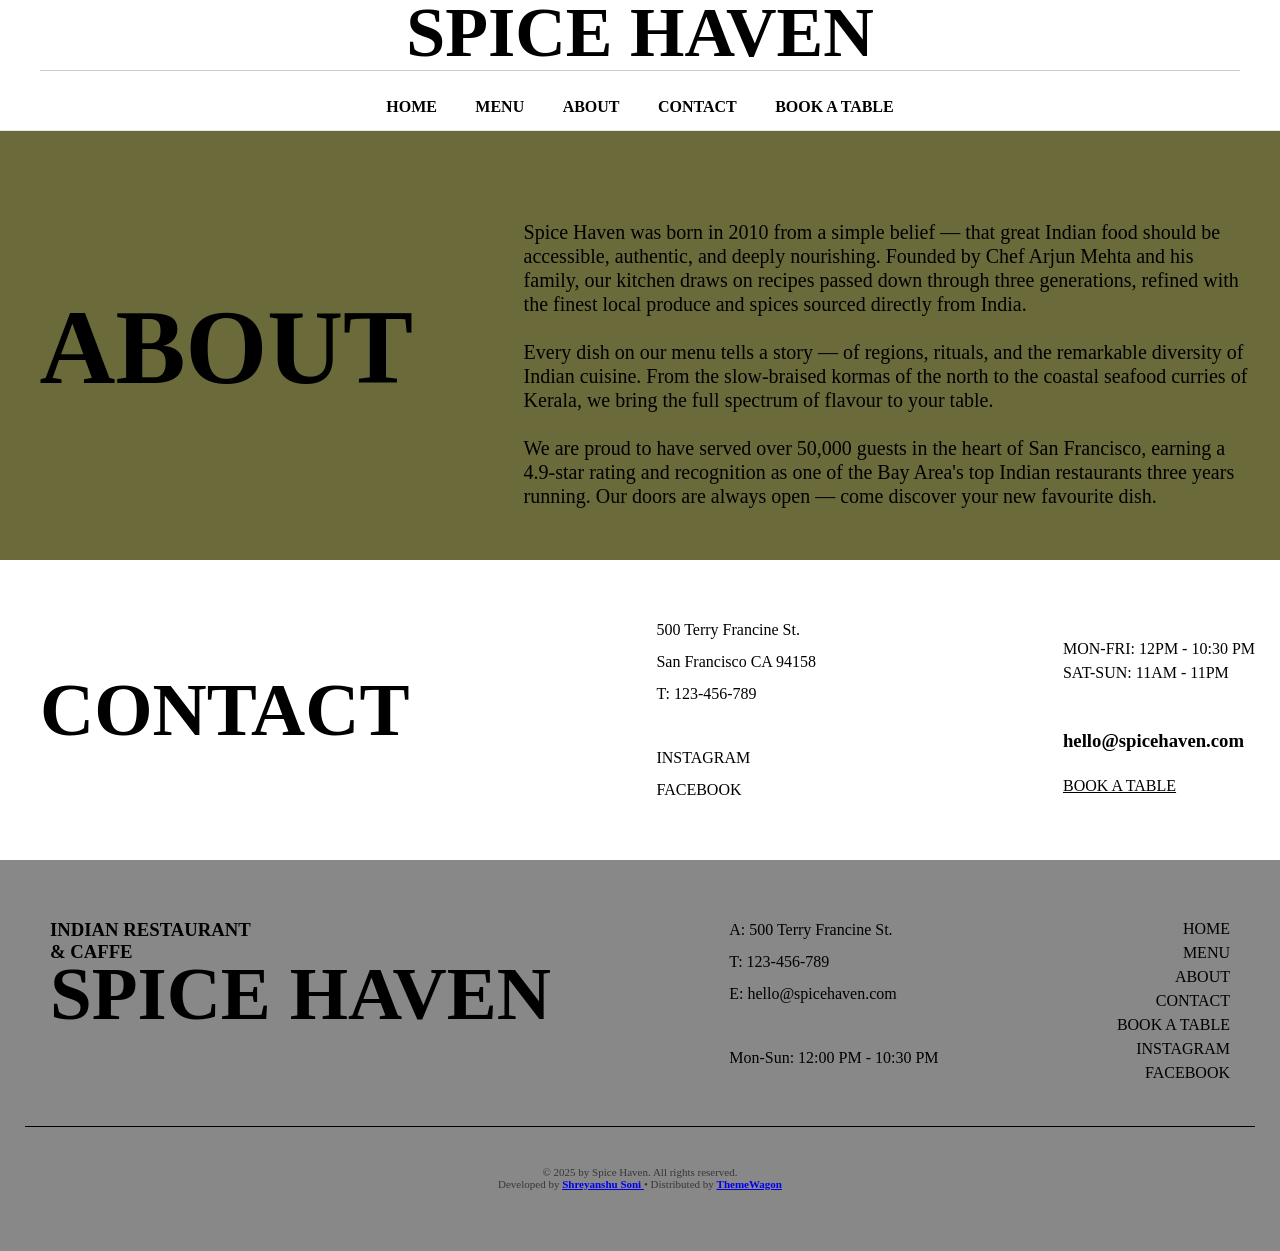
==== about.html @ 0c48a718 "Restauranr Website" ====
<!DOCTYPE html>
<html lang="en">

<head>
    <meta charset="UTF-8">
    <meta name="viewport" content="width=device-width, initial-scale=1.0">
    <title> About — Spice Haven </title>
    <link rel="stylesheet" href="css/about.css">
    <link rel="icon" type="image/png" href="../its_logo.png">

</head>

<body>
    <header class="navbar">

        <div class="logo">
            <h1>SPICE HAVEN</h1>
        </div>
        <hr class="divider">
        <nav class="navigation">
            <a href="index.html">HOME</a>
            <a href="menu.html">MENU</a>
            <a  href="about.html#about">ABOUT</a>
            <a href="about.html#contact">CONTACT</a>
            <a href="book_table.html">BOOK A TABLE</a>
        </nav>
    </header>

    <div class="hero" id="about">
        <section class="inner-hero">
            <div class="title">
                <h1 class="hero-title">
                    ABOUT
                </h1>
            </div>

            <div class="paragraph">
                <P>Spice Haven was born in 2010 from a simple belief — that great Indian food should be accessible,
                    authentic, and deeply nourishing. Founded by Chef Arjun Mehta and his family, our kitchen draws on
                    recipes passed down through three generations, refined with the finest local produce and spices
                    sourced directly from India.
<br>
<br>
                    Every dish on our menu tells a story — of regions, rituals, and the remarkable diversity of Indian
                    cuisine. From the slow-braised kormas of the north to the coastal seafood curries of Kerala, we
                    bring the full spectrum of flavour to your table.
<br>
<br>
                    We are proud to have served over 50,000 guests in the heart of San Francisco, earning a 4.9-star
                    rating and recognition as one of the Bay Area's top Indian restaurants three years running. Our
                    doors are always open — come discover your new favourite dish.</P>
            </div>



        </section>


    </div>


    <section id="contact" class="contact">
        <div class="contact-left">
            <h1>
                CONTACT
            </h1>
        </div>

        <div class="contact-middle">
            500 Terry Francine St.
            <br>
            San Francisco CA 94158
            <br>
            T: 123-456-789

            <br>
            <br>
            <a href="#">INSTAGRAM</a>
            <a href="#">FACEBOOK</a>

        </div>
        <div class="contact-right">
            MON-FRI: 12PM - 10:30 PM<BR>
            SAT-SUN: 11AM - 11PM
            <BR>
            <BR>


            <h3>hello@spicehaven.com</h3>
            <a href="book_table.html">BOOK A TABLE</a>

        </div>

    </section>




    <footer class="footer">
        <div class="footer-main">
            <div class="footer-left">
                <h3>
                    INDIAN RESTAURANT<BR>
                    & CAFFE
                </h3>
                <h1>SPICE HAVEN</h1>
            </div>
            <div class="footer-middle">
                A: 500 Terry Francine St.
                <br>
                T: 123-456-789
                <br>
                E: hello@spicehaven.com
                <br>
                <br>
                Mon-Sun: 12:00 PM - 10:30 PM

            </div>
            <div class="footer-right">
                <a href="home.html">HOME</a>
                <a href="menu.html">MENU</a>
                <a href="about.html">ABOUT</a>
                <a href="contact.html">CONTACT</a>
                <a href="book_table.html">BOOK A TABLE</a>
                <a href="#">INSTAGRAM</a>
                <a href="#">FACEBOOK</a>
            </div>
            <div class="line">
                <hr>
            </div>
            <div class="about-developer">
                <p>
                    © 2025 by Spice Haven. All rights reserved.
                    <br>
                    Developed by
                    <a style="font-weight: bold;" href="#" target="_blank">Shreyanshu Soni
                    </a>
                    • Distributed by
                    <a style="font-weight: bold;" href="https://themewagon.com" target="_blank">ThemeWagon</a>
                </p>
            </div>
        </div>

    </footer>

</body>

</html>
---- css/about.css ----
body {
    margin: 0;
    padding: 0;
    overflow-x: hidden;
}

.navbar {
    position: fixed;
    top: 0;
    left: 0;
    width: 100%;
    background-color: white;

    display: flex;
    align-items: center;
    justify-content: center;
    flex-direction: column;
    padding: 15px 40px;
    box-sizing: border-box;
    z-index: 1000;

    border-bottom: 1px solid rgba(0, 0, 0, 0.09);
    /* border: 2px solid red; */


}
html{
    scroll-behavior: smooth;
}

.navigation {
    display: flex;
    /* border: 2px solid red; */
    gap: 30px;
    margin-top: 20px;
    flex-wrap: wrap;
    gap: clamp(14px, 3vw, 44px);
    /* position: fixed; */
    justify-content: center;
    align-items: center;
}

.navigation a {
    text-decoration: none;
    color: black;
    font-weight: bold;
    line-height: 1;
    /* border: 2px solid red; */

}

.navigation a:hover{
    color: #888888;
    text-decoration: underline;
}

.divider {
    width: 100%;
    border: none;
    border-top: 1px solid rgba(0, 0, 0, 0.2);
    margin-top: 20px;
}

.logo {


    /* border: 1px solid rgba(0, 0, 0, 0.09); */
    display: flex;
    align-items: center;
    justify-content: center;
    line-height: 5px;
}

.logo h1 {
    margin: 0;
    font-size: 70px;
    margin: 15px;


}

.hr {
    color: black;
}


.hero {
    margin-top: 100px;
    /* border: 2px solid red; */
    height: 400px;
    width: 100%;

    background-color: #6a6a3a;
    position: relative;
    background-position: center;
    background-size: cover;

    display: flex;
    flex-direction: column;
    align-items: center;
    /* justify-content: flex-start; */
    /* background: linear-gradient(rgba(0, 0, 0, 0.6), rgba(0, 0, 0, 0)) center center / cover no-repeat, url(../images/hero.webp); */
    padding: 0px 0px 60px clamp(28px, 7vw, 100px);
    overflow: hidden;

}

.inner-hero {
    /* border: 2px solid white; */
    display: flex;
    width: 100%;
    /* max-width: 680px; */
    
    margin: 100px auto auto 0;
    margin-left: -50px;
}
.title{
    /* border: 2px solid red ; */
    width: 40%;
    color: black;
    /* width: 100%; */
    font-size: 70px;
    font-weight: 500;
    /* line-height: 1; */
    /* letter-spacing: 1px; */
    /* margin-top: 22px; */
    align-items: start;
}
.paragraph{
    /* border: 2px solid green; */
    margin-right: 70px;
    width: 60%;
    display: flex;
    justify-content: center;
    align-items: center;
    font-size: 20px;
    line-height: 1.2;
}

.contact{
    display: flex;
    justify-content: space-between;
    align-items: center;
    height: 300px;
}

.contact-left{
    /* border: 2px solid green; */
    padding-left: 40px;

}
.contact-left h1{
    font-size: 75px;
    /* margin-top: -30px; */
}
.contact-middle{
    /* border: 2px solid red; */
    display: flex;
    flex-direction: column;
    /* justify-content: center; */
    /* align-items: center; */
    line-height: 2;
}
.contact-middle a{
        color: black;
    /* display: flex; */
    text-decoration: solid;
    

    /* text-align:center; */
}
.contact-right{
    display: flex;
    flex-direction: column;
    line-height: 1.5;
    margin-top: 15px;
    margin-right: 25px;
}
.contact-right a{
    color: black;
    display: flex;
    /* text-decoration: none; */
    flex-direction: column;
    /* justify-content: flex-end; */
    /* text-align: right; */
    
}

#contact,
#about{
    scroll-margin-top: 100px;
}


.footer-main{
    background-color: #888888;
    display: flex;
    align-items: center;
    justify-content: space-between;
    /* height: 400px; */
    flex-wrap: wrap;
    padding: 40px 25px;
    gap: 30px ;
}
.footer-left{
    /* border: 2px solid green; */
    padding-left: 25px;

}
.footer-left h1{
    font-size: 75px;
    margin-top: -30px;
}
.footer-middle{
    /* border: 2px solid red; */
    display: flex;
    justify-content: center;
    align-items: center;
    line-height: 2;
}
.footer-right{
    display: flex;
    flex-direction: column;
    line-height: 1.5;
    margin-top: 15px;
    margin-right: 25px;
}
.footer-right a{
    color: black;
    display: flex;
    text-decoration: none;
    flex-direction: column;
    justify-content: flex-end;
    text-align: right;
    
}
.line{
    width: 100%;
    /* margin-top: auto; */
}

.line hr{
    border: none;
    height: 1px;
    background-color: black;
    width: 100%;
}
.about-developer{
    width: 100%;
    font-size: 11px;
    color: rgba(0,0,0,0.6);
    text-align: center;
    margin-top: -10px;
    padding-bottom: 10px;
}
.footer{
    background-color: #888888;
}
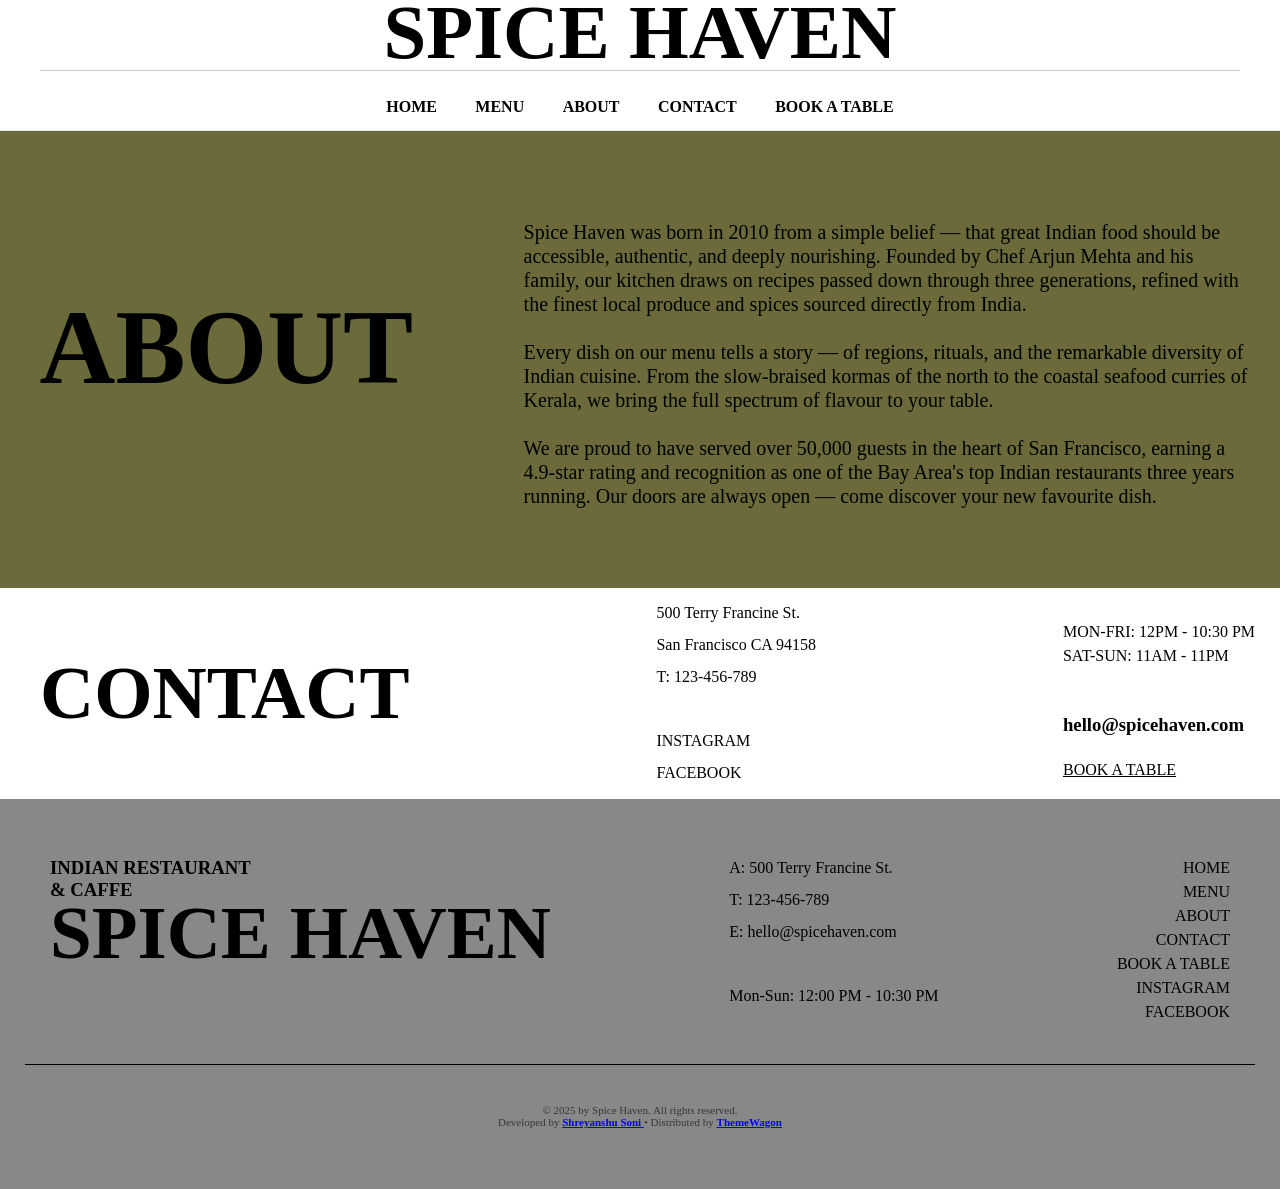
==== commit 99fd4716: "Updated website" ====
--- a/about.html
+++ b/about.html
@@ -17,10 +17,13 @@
             <h1>SPICE HAVEN</h1>
         </div>
         <hr class="divider">
+        <button class="hamburger">
+            ☰
+        </button>
         <nav class="navigation">
             <a href="index.html">HOME</a>
             <a href="menu.html">MENU</a>
-            <a  href="about.html#about">ABOUT</a>
+            <a href="about.html#about">ABOUT</a>
             <a href="about.html#contact">CONTACT</a>
             <a href="book_table.html">BOOK A TABLE</a>
         </nav>
@@ -39,16 +42,17 @@
                     authentic, and deeply nourishing. Founded by Chef Arjun Mehta and his family, our kitchen draws on
                     recipes passed down through three generations, refined with the finest local produce and spices
                     sourced directly from India.
-<br>
-<br>
+                    <br>
+                    <br>
                     Every dish on our menu tells a story — of regions, rituals, and the remarkable diversity of Indian
                     cuisine. From the slow-braised kormas of the north to the coastal seafood curries of Kerala, we
                     bring the full spectrum of flavour to your table.
-<br>
-<br>
+                    <br>
+                    <br>
                     We are proud to have served over 50,000 guests in the heart of San Francisco, earning a 4.9-star
                     rating and recognition as one of the Bay Area's top Indian restaurants three years running. Our
-                    doors are always open — come discover your new favourite dish.</P>
+                    doors are always open — come discover your new favourite dish.
+                </P>
             </div>
 
 
@@ -142,7 +146,7 @@
         </div>
 
     </footer>
-
+<script src="index.js"></script>
 </body>
 
 </html>
--- a/css/about.css
+++ b/css/about.css
@@ -24,7 +24,8 @@
 
 
 }
-html{
+
+html {
     scroll-behavior: smooth;
 }
 
@@ -49,7 +50,7 @@
 
 }
 
-.navigation a:hover{
+.navigation a:hover {
     color: #888888;
     text-decoration: underline;
 }
@@ -73,7 +74,7 @@
 
 .logo h1 {
     margin: 0;
-    font-size: 70px;
+    font-size: 6vw;
     margin: 15px;
 
 
@@ -87,7 +88,6 @@
 .hero {
     margin-top: 100px;
     /* border: 2px solid red; */
-    height: 400px;
     width: 100%;
 
     background-color: #6a6a3a;
@@ -110,11 +110,12 @@
     display: flex;
     width: 100%;
     /* max-width: 680px; */
-    
+
     margin: 100px auto auto 0;
     margin-left: -50px;
 }
-.title{
+
+.title {
     /* border: 2px solid red ; */
     width: 40%;
     color: black;
@@ -126,7 +127,8 @@
     /* margin-top: 22px; */
     align-items: start;
 }
-.paragraph{
+
+.paragraph {
     /* border: 2px solid green; */
     margin-right: 70px;
     width: 60%;
@@ -137,23 +139,25 @@
     line-height: 1.2;
 }
 
-.contact{
+.contact {
     display: flex;
     justify-content: space-between;
     align-items: center;
-    height: 300px;
-}
-
-.contact-left{
+
+}
+
+.contact-left {
     /* border: 2px solid green; */
     padding-left: 40px;
 
 }
-.contact-left h1{
+
+.contact-left h1 {
     font-size: 75px;
     /* margin-top: -30px; */
 }
-.contact-middle{
+
+.contact-middle {
     /* border: 2px solid red; */
     display: flex;
     flex-direction: column;
@@ -161,38 +165,41 @@
     /* align-items: center; */
     line-height: 2;
 }
-.contact-middle a{
-        color: black;
+
+.contact-middle a {
+    color: black;
     /* display: flex; */
     text-decoration: solid;
-    
+
 
     /* text-align:center; */
 }
-.contact-right{
+
+.contact-right {
     display: flex;
     flex-direction: column;
     line-height: 1.5;
     margin-top: 15px;
     margin-right: 25px;
 }
-.contact-right a{
+
+.contact-right a {
     color: black;
     display: flex;
     /* text-decoration: none; */
     flex-direction: column;
     /* justify-content: flex-end; */
     /* text-align: right; */
-    
+
 }
 
 #contact,
-#about{
+#about {
     scroll-margin-top: 100px;
 }
 
 
-.footer-main{
+.footer-main {
     background-color: #888888;
     display: flex;
     align-items: center;
@@ -200,59 +207,199 @@
     /* height: 400px; */
     flex-wrap: wrap;
     padding: 40px 25px;
-    gap: 30px ;
-}
-.footer-left{
+    gap: 30px;
+}
+
+.footer-left {
     /* border: 2px solid green; */
     padding-left: 25px;
 
 }
-.footer-left h1{
+
+.footer-left h1 {
     font-size: 75px;
     margin-top: -30px;
 }
-.footer-middle{
+
+.footer-middle {
     /* border: 2px solid red; */
     display: flex;
     justify-content: center;
     align-items: center;
     line-height: 2;
 }
-.footer-right{
+
+.footer-right {
     display: flex;
     flex-direction: column;
     line-height: 1.5;
     margin-top: 15px;
     margin-right: 25px;
 }
-.footer-right a{
+
+.footer-right a {
     color: black;
     display: flex;
     text-decoration: none;
     flex-direction: column;
     justify-content: flex-end;
     text-align: right;
-    
-}
-.line{
+
+}
+
+.line {
     width: 100%;
     /* margin-top: auto; */
 }
 
-.line hr{
+.line hr {
     border: none;
     height: 1px;
     background-color: black;
     width: 100%;
 }
-.about-developer{
+
+.about-developer {
     width: 100%;
     font-size: 11px;
-    color: rgba(0,0,0,0.6);
+    color: rgba(0, 0, 0, 0.6);
     text-align: center;
     margin-top: -10px;
     padding-bottom: 10px;
 }
-.footer{
+
+.footer {
     background-color: #888888;
-}+}
+
+.hamburger {
+    display: none;
+}
+
+@media(max-width:768px) {
+    * {
+        box-sizing: border-box;
+    }
+
+    body {
+        width: 100%;
+        overflow-x: hidden;
+    }
+
+
+    .logo {
+        display: flex;
+        flex-direction: row;
+        font-size: 1px;
+    }
+
+
+    .hamburger {
+        display: block;
+        font-size: 28px;
+        background-color: transparent;
+        border: none;
+        cursor: pointer;
+        align-self: flex-end;
+    }
+
+    .navigation {
+        display: none;
+        width: 100%;
+        flex-direction: column;
+        gap: 18px;
+        /* margin-top: 10px; */
+        background-color: white;
+        padding: 20px 0;
+        text-align: center;
+
+    }
+
+    .navigation.active {
+        display: flex;
+    }
+
+    .navigation a {
+        font-size: 16px;
+    }
+
+    .hero,
+    .contact {
+        display: flex;
+        flex-direction: column;
+        padding: 25px 15px;
+
+    }
+
+    .hero,
+    .contact,
+    .footer-main {
+        width: 100%;
+        max-width: 100%;
+    }
+
+
+
+
+    .contact {
+        text-align: center;
+        gap: 25px;
+    }
+
+    .contact-left,
+    .contact-middle,
+    .contact-right {
+        width: 100%;
+        padding: 0;
+        margin: 0;
+        align-items: center;
+    }
+
+    .contact-left h1 {
+        font-size: 45px;
+    }
+
+
+
+
+    .inner-hero {
+        flex-direction: column;
+        margin-left: 0;
+        margin-top: 40px;
+        align-items: center;
+        text-align: center;
+    }
+
+    .title {
+        width: 100%;
+        font-size: 40px;
+    }
+
+    .paragraph {
+        width: 100%;
+        margin-right: 0;
+        font-size: 16px;
+        padding: 0 10px;
+    }
+    .footer-main {
+    height: auto;
+    flex-direction: column;
+    text-align: center;
+}
+
+.footer-left h1 {
+    font-size: 40px;
+    margin-top: 0;
+}
+
+.footer-right {
+    margin-right: 0;
+    text-align: center;
+}
+
+.footer-right a {
+    text-align: center;
+}
+
+}
+
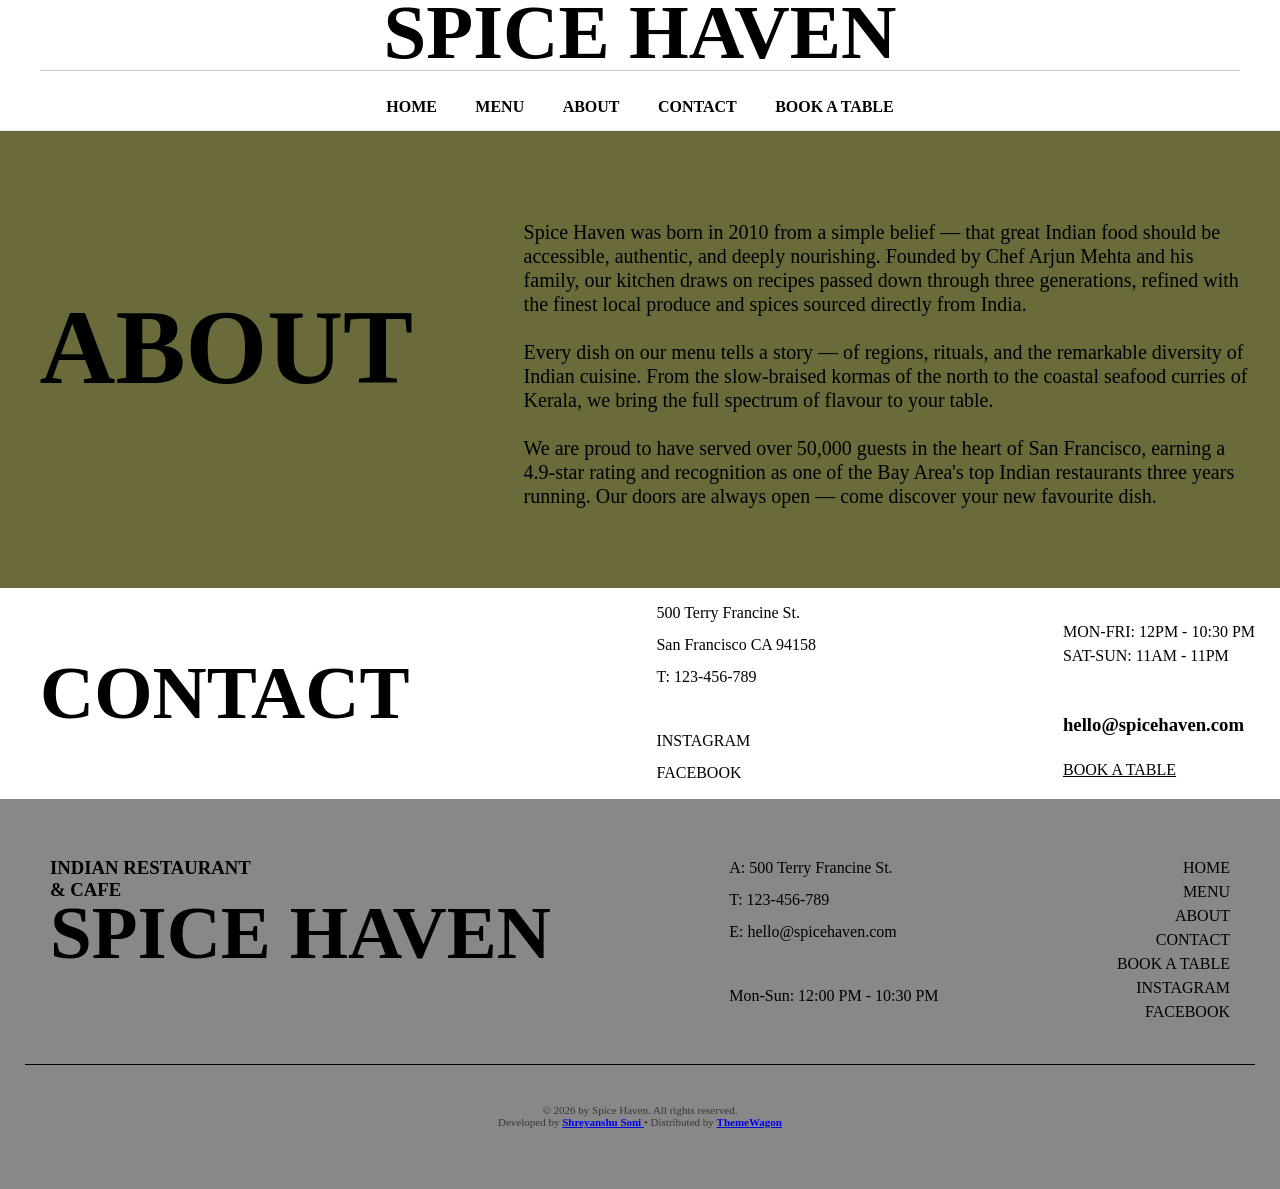
==== commit 2307855e: "Latest updates" ====
--- a/about.html
+++ b/about.html
@@ -105,7 +105,7 @@
             <div class="footer-left">
                 <h3>
                     INDIAN RESTAURANT<BR>
-                    & CAFFE
+                    & CAFE
                 </h3>
                 <h1>SPICE HAVEN</h1>
             </div>
@@ -121,10 +121,10 @@
 
             </div>
             <div class="footer-right">
-                <a href="home.html">HOME</a>
+                <a href="index.html">HOME</a>
                 <a href="menu.html">MENU</a>
                 <a href="about.html">ABOUT</a>
-                <a href="contact.html">CONTACT</a>
+                <a href="about.html#contact">CONTACT</a>
                 <a href="book_table.html">BOOK A TABLE</a>
                 <a href="#">INSTAGRAM</a>
                 <a href="#">FACEBOOK</a>
@@ -134,7 +134,7 @@
             </div>
             <div class="about-developer">
                 <p>
-                    © 2025 by Spice Haven. All rights reserved.
+                    © 2026 by Spice Haven. All rights reserved.
                     <br>
                     Developed by
                     <a style="font-weight: bold;" href="#" target="_blank">Shreyanshu Soni
